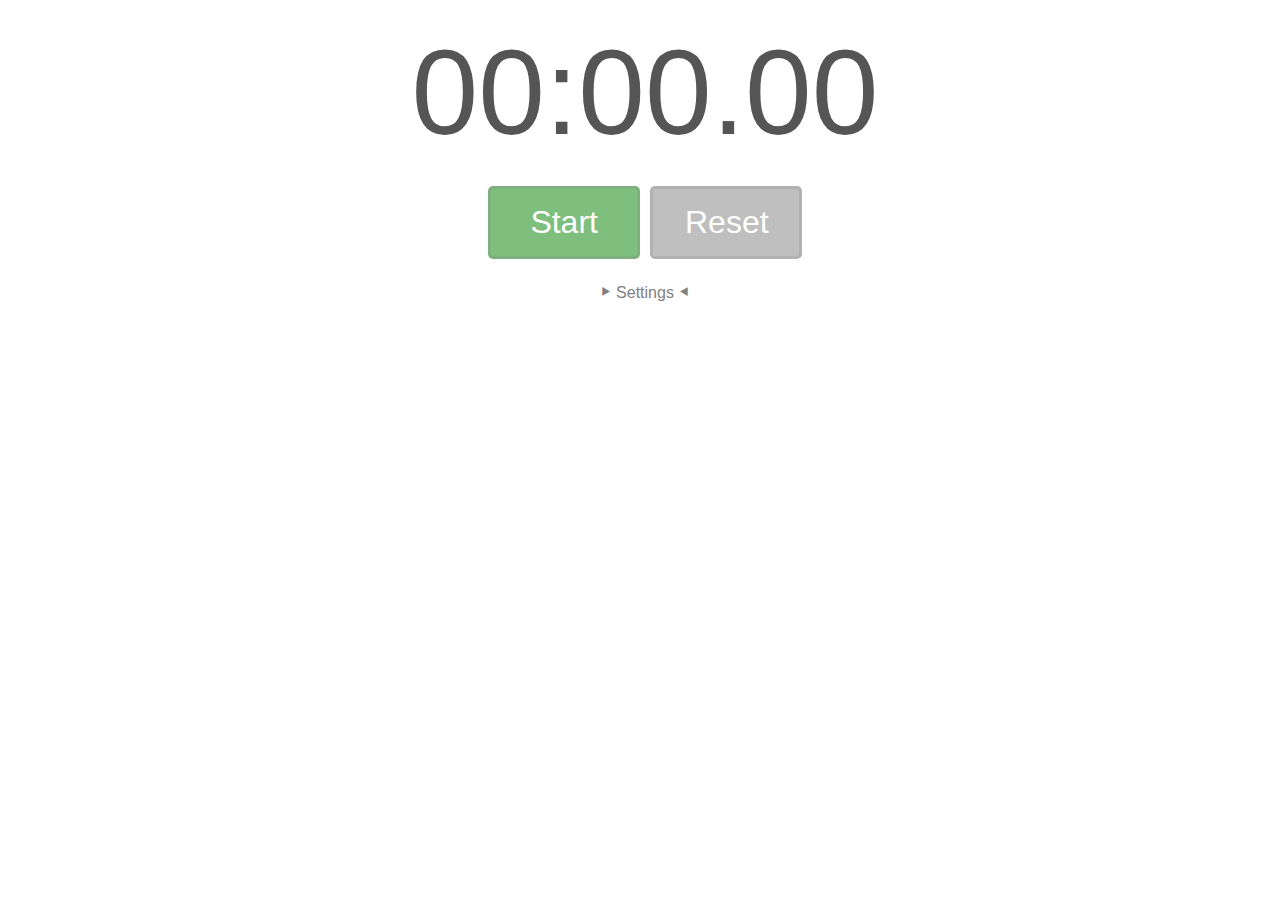
==== index.html @ 16de6f7b "File rename." ====
<!DOCTYPE html>

<html lang="fi">
<head>
	<meta charset="utf-8">
	<meta name="description" content="Timer with a countdown">
	<meta name="keywords" content="timer, countdown, text-to-speech, talking">
	<meta name="viewport" content="width=device-width, initial-scale=1.0">

	<title>Timer</title>

	<link href="speechtimer.css" rel="stylesheet">
</head>

<body>

<noscript><h3 class="error">JavaScript is not enabled!</h3></noscript>

<div class="layout">

	<div class="oneCol">
		<div id="digits">
			<span id="minussign">-</span><!--<span id="hours">00</span>:--><span id="minutes">00</span>:<span id="seconds">00</span>.<span id="hundredths">00</span><span style="visibility: hidden">-</span>
		</div>
	</div>

	<div class="alignRight"><button id="startButton">Start</button></div>
	<div class="alignLeft"><button id="resetButton">Reset</button></div>

	<div class="oneCol">
		<button id="toggleSettings">&#x2BC8; Settings &#x2BC7;</button>
	</div>

	<div class="oneCol">
		<div id="settings">
			<div><label for="countdownLength">Countdown length</label></div>
			<div>
				<select id="countdownLength" class="wideInput" name="drop0">
					<option value="30">30 seconds</option>
					<option value="15">15 seconds</option>
					<option value="10">10 seconds</option>
					<option value="5" selected>&nbsp;5 seconds</option>
					<option value="3">&nbsp;3 seconds</option>
					<option value="0">none</option>
				</select>
			</div>

			<div><label for="tellInterval">Time tell interval</label></div>
			<div>
				<select id="tellInterval" class="wideInput" name="drop1">
					<option value="60">60 seconds</option>
					<option value="30">30 seconds</option>
					<option value="15">15 seconds</option>
					<option value="10" selected>10 seconds</option>
					<option value="5">&nbsp;5 seconds</option>
					<option value="0">none</option>
				</select>
			</div>

			<div><label for="voiceType">Voice</label></div>
			<div><select id="voiceType" class="wideInput" name="drop2"><!--<option value="0">Voice #1</option>--></select></div>

			<div><label for="voiceVolume">Volume:</label> <span id="volumeNumber"></span></div>
			<div><input id="voiceVolume" class="wideInput slider" type="range" min="0.0" max="1.0" step="0.01" value="0.5"/></div>

			<div><label for="voiceRate">Rate:</label> <span id="rateNumber"></span></div>
			<div><input id="voiceRate" class="wideInput slider" type="range" min="0.1" max="2.0" step="0.01" value="1.05"/></div>

			<div><label for="voicePitch">Pitch:</label> <span id="pitchNumber"></span></div>
			<div><input id="voicePitch" class="wideInput slider" type="range" min="0.0" max="2.0" step="0.02" value="1.0"/></div>
		</div>
	</div>

</div>

<script src="speechtimer.js"></script>

</body>
</html>
---- speechtimer.css ----
* {
	box-sizing: border-box;
}

body {
	text-align: center;
	font-family: Open Sans, Verdana, sans-serif;
}

.layout {
	display: grid;
	grid-gap: 10px;
	grid-template-columns: 50% 50%;

	width: 80%;
	margin: auto;
}

.oneCol {
	grid-column: 1 / span 2;
}

.alignRight {
	text-align: right;
}

.alignLeft {
	text-align: left;
}

h3.error {
	color: red;
}

div {
	/* background-color: rgba(255, 0, 0, 0.1); */
}

div#digits {
	display: inline-block;
	font-size: 7.5em;
	/* font-weight: 100; */
	margin: 15px;
	/* border: 10px solid rgba(255, 0, 0, 0.2); */
	/* border-radius: 25% / 50%; */
	color: #555;
}

#minussign {
	visibility: hidden;
}

div#settings {
	/* display: inline-grid; */
	display: none;

	grid-template-columns: auto auto;
	grid-gap: 2px 2px;
	background-color: #2196F3;
	padding: 5px;
}

div#settings > div {
	background-color: rgba(255, 255, 255, 0.8);
	//border: 1px solid rgba(0, 0, 0, 0.8);
	padding: 10px;
	font-size: 16px;
	text-align: right;
}

#settings span {
	font-weight: bold;
}

.wideInput {
	width: 100%;
}

#settings input[type=range] {
	margin: 0px;
}

#settings input[type=text] {
	width: 100%;
}

button {
	cursor: pointer;
}

#startButton, #resetButton {
	width: 30%;
	min-width: 150px;

	opacity: 0.5;
	border: 3px solid rgba(0, 0, 0, 0.2);
	color: white;
	padding: 15px 32px;
	text-align: center;
	text-decoration: none;
	display: inline-block;
	font-size: 32px;
	border-radius: 5px;
}

#startButton {
	background-color: green;
}

#resetButton {
	background-color: grey;
}

a {
	text-decoration: none;
}

button#toggleSettings {
	color: gray;
	padding: 15px 32px;
	background-color: transparent;
	outline: none;
	border: none;
	font-size: 16px;
	text-align: center;
	text-decoration: none;
	display: inline-block;
}

button#toggleSettings:active {}

a:link {}
a:visited {}
a:hover {}
a:active {}



.burgercontainer {
	display: inline-block;
	cursor: pointer;
	width: 100px;
	height: 100px;
	background-color: skyblue;
	border-radius: 50%;
	padding: 10px;

	position: absolute;
	left: 10%;
	top: 10%;
}

.bar1, .bar2, .bar3 {
 	--gapSize: calc(100% / 7);

	width: calc(100% - var(--gapSize) * 2);
	height: var(--gapSize);
	background-color: #333;
	margin: var(--gapSize);
	transition: 0.4s;
}

/* Rotate first bar */
.change .bar1 {
	transform: translate(0, 200%) rotate(45deg);
}

/* Fade out the second bar */
.change .bar2 {
	opacity: 0;
}

/* Rotate last bar */
.change .bar3 {
	transform: translate(0, -200%) rotate(-45deg);
}



/*   Slider stuff   */



.slider {
	-webkit-appearance: none;
	width: 100%;
	height: 10px;
	border-radius: 5px;
	background: rgba(0, 0, 0, 0.3);
	outline: none;
	opacity: 0.7;
	-webkit-transition: .2s;
	transition: opacity .2s;
}

.slider::-webkit-slider-thumb {
	-webkit-appearance: none;
	appearance: none;
	width: 25px;
	height: 25px;
	border-radius: 50%;
	border: none;
	background: #4c7dae;
	cursor: pointer;
}

.slider::-moz-range-thumb {
	width: 25px;
	height: 25px;
	border-radius: 50%;
	border: none;
	background: #4c7dae;
	cursor: pointer;
}
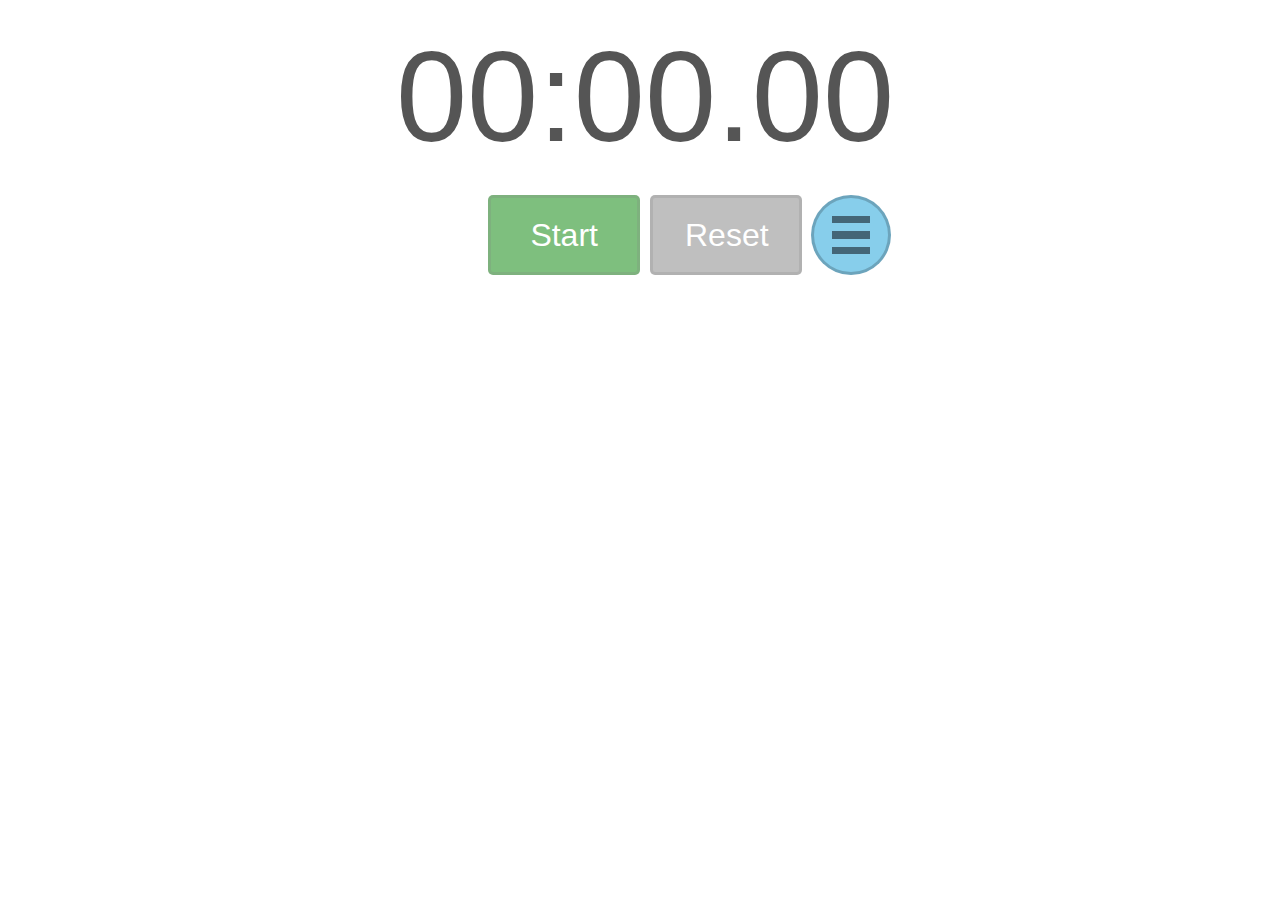
==== commit 31ffef3c: "Parempi asetusnappi." ====
--- a/index.html
+++ b/index.html
@@ -25,11 +25,20 @@
 	</div>
 
 	<div class="alignRight"><button id="startButton">Start</button></div>
-	<div class="alignLeft"><button id="resetButton">Reset</button></div>
+	<div class="alignLeft">
+		<button id="resetButton">Reset</button>
+		<div class="burgercontainer" id="toggleSettings">
+			<div class="bar1"></div>
+			<div class="bar2"></div>
+			<div class="bar3"></div>
+		</div>
+	</div>
 
+<!--
 	<div class="oneCol">
 		<button id="toggleSettings">&#x2BC8; Settings &#x2BC7;</button>
 	</div>
+-->
 
 	<div class="oneCol">
 		<div id="settings">
--- a/speechtimer.css
+++ b/speechtimer.css
@@ -5,6 +5,7 @@
 body {
 	text-align: center;
 	font-family: Open Sans, Verdana, sans-serif;
+	/* background-color: black; */
 }
 
 .layout {
@@ -22,10 +23,12 @@
 
 .alignRight {
 	text-align: right;
+	height: 80px;
 }
 
 .alignLeft {
 	text-align: left;
+	height: 80px;
 }
 
 h3.error {
@@ -38,7 +41,7 @@
 
 div#digits {
 	display: inline-block;
-	font-size: 7.5em;
+	font-size: 10vw;
 	/* font-weight: 100; */
 	margin: 15px;
 	/* border: 10px solid rgba(255, 0, 0, 0.2); */
@@ -50,7 +53,7 @@
 	visibility: hidden;
 }
 
-div#settings {
+#settings {
 	/* display: inline-grid; */
 	display: none;
 
@@ -60,9 +63,13 @@
 	padding: 5px;
 }
 
-div#settings > div {
+#settings.showIt {
+	display: inline-grid;
+}
+
+#settings > div {
 	background-color: rgba(255, 255, 255, 0.8);
-	//border: 1px solid rgba(0, 0, 0, 0.8);
+	/* border: 1px solid rgba(0, 0, 0, 0.8); */
 	padding: 10px;
 	font-size: 16px;
 	text-align: right;
@@ -89,6 +96,7 @@
 }
 
 #startButton, #resetButton {
+	height: 100%;
 	width: 30%;
 	min-width: 150px;
 
@@ -101,6 +109,8 @@
 	display: inline-block;
 	font-size: 32px;
 	border-radius: 5px;
+
+	margin: 0;
 }
 
 #startButton {
@@ -111,43 +121,19 @@
 	background-color: grey;
 }
 
-a {
-	text-decoration: none;
-}
-
-button#toggleSettings {
-	color: gray;
-	padding: 15px 32px;
-	background-color: transparent;
-	outline: none;
-	border: none;
-	font-size: 16px;
-	text-align: center;
-	text-decoration: none;
-	display: inline-block;
-}
-
-button#toggleSettings:active {}
-
-a:link {}
-a:visited {}
-a:hover {}
-a:active {}
-
 
 
 .burgercontainer {
 	display: inline-block;
 	cursor: pointer;
-	width: 100px;
-	height: 100px;
+	width: 80px;
+	height: 80px;
 	background-color: skyblue;
 	border-radius: 50%;
 	padding: 10px;
-
-	position: absolute;
-	left: 10%;
-	top: 10%;
+	border: 3px solid rgba(0, 0, 0, 0.2);
+	margin-left: 5px;
+	vertical-align: top; /* bottom?? */
 }
 
 .bar1, .bar2, .bar3 {
@@ -155,7 +141,7 @@
 
 	width: calc(100% - var(--gapSize) * 2);
 	height: var(--gapSize);
-	background-color: #333;
+	background-color: #467;
 	margin: var(--gapSize);
 	transition: 0.4s;
 }
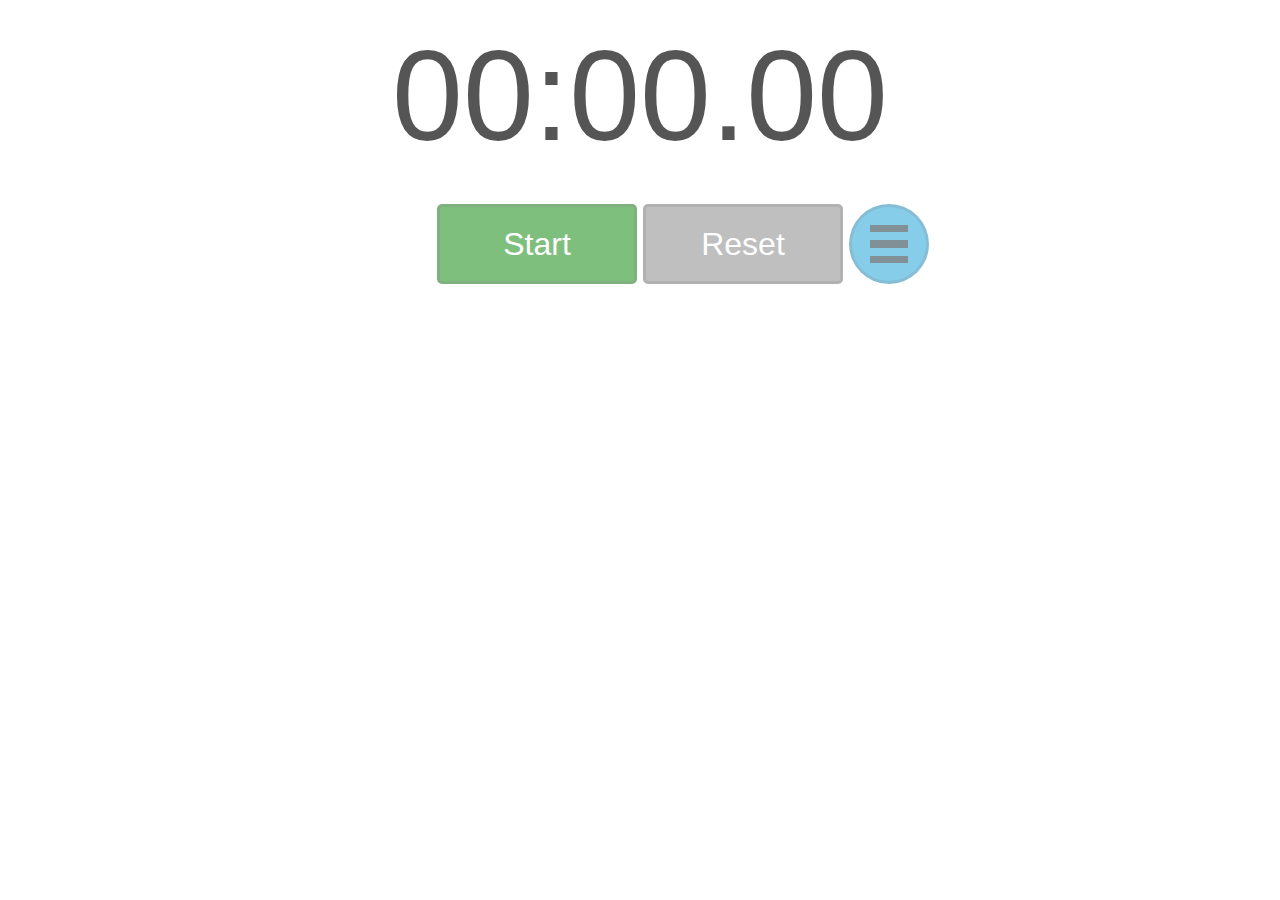
==== commit 8a8e9115: "Toimiiko paremmin mobiililla?" ====
--- a/index.html
+++ b/index.html
@@ -16,70 +16,69 @@
 
 <noscript><h3 class="error">JavaScript is not enabled!</h3></noscript>
 
-<div class="layout">
+<div id="digits">
+	<span id="minussign">-</span><!--<span id="hours">00</span>:--><span id="minutes">00</span>:<span id="seconds">00</span>.<span id="hundredths">00</span><span style="visibility: hidden">-</span>
+</div>
 
-	<div class="oneCol">
-		<div id="digits">
-			<span id="minussign">-</span><!--<span id="hours">00</span>:--><span id="minutes">00</span>:<span id="seconds">00</span>.<span id="hundredths">00</span><span style="visibility: hidden">-</span>
+<div id="buttons">
+	<div class="leftside">
+		<button id="startButton">Start</button>
+	</div>
+	<div class="rightside">
+		<div id="bundle">
+			<div>
+				<button id="resetButton">Reset</button>
+			</div>
+			<div>
+				<div class="burgercontainer" id="toggleSettings">
+					<div class="bar1"></div>
+					<div class="bar2"></div>
+					<div class="bar3"></div>
+				</div>
+			</div>
 		</div>
 	</div>
+</div>
 
-	<div class="alignRight"><button id="startButton">Start</button></div>
-	<div class="alignLeft">
-		<button id="resetButton">Reset</button>
-		<div class="burgercontainer" id="toggleSettings">
-			<div class="bar1"></div>
-			<div class="bar2"></div>
-			<div class="bar3"></div>
+<div>
+	<div id="settings">
+		<div><label for="countdownLength">Countdown length</label></div>
+		<div>
+			<select id="countdownLength" name="drop0">
+				<option value="30">30 seconds</option>
+				<option value="15">15 seconds</option>
+				<option value="10">10 seconds</option>
+				<option value="5" selected>&nbsp;5 seconds</option>
+				<option value="3">&nbsp;3 seconds</option>
+				<option value="0">none</option>
+			</select>
 		</div>
+
+		<div><label for="tellInterval">Time tell interval</label></div>
+		<div>
+			<select id="tellInterval" name="drop1">
+				<option value="60">60 seconds</option>
+				<option value="30">30 seconds</option>
+				<option value="15">15 seconds</option>
+				<option value="10" selected>10 seconds</option>
+				<option value="5">&nbsp;5 seconds</option>
+				<option value="1">&nbsp;1 second</option>
+				<option value="0">none</option>
+			</select>
+		</div>
+
+		<div><label for="voiceType">Voice</label></div>
+		<div><select id="voiceType" name="drop2"><!--<option value="0">Voice #1</option>--></select></div>
+
+		<div><label for="voiceVolume">Volume:</label> <span id="volumeNumber"></span></div>
+		<div><input id="voiceVolume" class="slider" type="range" min="0.0" max="1.0" step="0.01" value="0.5"/></div>
+
+		<div><label for="voiceRate">Rate:</label> <span id="rateNumber"></span></div>
+		<div><input id="voiceRate" class="slider" type="range" min="0.1" max="2.0" step="0.01" value="1.05"/></div>
+
+		<div><label for="voicePitch">Pitch:</label> <span id="pitchNumber"></span></div>
+		<div><input id="voicePitch" class="slider" type="range" min="0.0" max="2.0" step="0.02" value="1.0"/></div>
 	</div>
-
-<!--
-	<div class="oneCol">
-		<button id="toggleSettings">&#x2BC8; Settings &#x2BC7;</button>
-	</div>
--->
-
-	<div class="oneCol">
-		<div id="settings">
-			<div><label for="countdownLength">Countdown length</label></div>
-			<div>
-				<select id="countdownLength" class="wideInput" name="drop0">
-					<option value="30">30 seconds</option>
-					<option value="15">15 seconds</option>
-					<option value="10">10 seconds</option>
-					<option value="5" selected>&nbsp;5 seconds</option>
-					<option value="3">&nbsp;3 seconds</option>
-					<option value="0">none</option>
-				</select>
-			</div>
-
-			<div><label for="tellInterval">Time tell interval</label></div>
-			<div>
-				<select id="tellInterval" class="wideInput" name="drop1">
-					<option value="60">60 seconds</option>
-					<option value="30">30 seconds</option>
-					<option value="15">15 seconds</option>
-					<option value="10" selected>10 seconds</option>
-					<option value="5">&nbsp;5 seconds</option>
-					<option value="0">none</option>
-				</select>
-			</div>
-
-			<div><label for="voiceType">Voice</label></div>
-			<div><select id="voiceType" class="wideInput" name="drop2"><!--<option value="0">Voice #1</option>--></select></div>
-
-			<div><label for="voiceVolume">Volume:</label> <span id="volumeNumber"></span></div>
-			<div><input id="voiceVolume" class="wideInput slider" type="range" min="0.0" max="1.0" step="0.01" value="0.5"/></div>
-
-			<div><label for="voiceRate">Rate:</label> <span id="rateNumber"></span></div>
-			<div><input id="voiceRate" class="wideInput slider" type="range" min="0.1" max="2.0" step="0.01" value="1.05"/></div>
-
-			<div><label for="voicePitch">Pitch:</label> <span id="pitchNumber"></span></div>
-			<div><input id="voicePitch" class="wideInput slider" type="range" min="0.0" max="2.0" step="0.02" value="1.0"/></div>
-		</div>
-	</div>
-
 </div>
 
 <script src="speechtimer.js"></script>
--- a/speechtimer.css
+++ b/speechtimer.css
@@ -5,48 +5,52 @@
 body {
 	text-align: center;
 	font-family: Open Sans, Verdana, sans-serif;
-	/* background-color: black; */
-}
-
-.layout {
-	display: grid;
-	grid-gap: 10px;
-	grid-template-columns: 50% 50%;
-
-	width: 80%;
-	margin: auto;
-}
-
-.oneCol {
-	grid-column: 1 / span 2;
-}
-
-.alignRight {
+	color: #555;
+}
+
+/* hmm: https://material.io/design/color/dark-theme.html */
+
+@media (prefers-color-scheme: dark) {
+	body {
+		color: #999;
+		background: #121212;
+	}
+}
+
+#buttons {
+	display: flex;
+	flex-wrap: nowrap;
+	justify-content: center;
+	padding: 20px;
+}
+
+.leftside {
+	width: 50%;
 	text-align: right;
-	height: 80px;
-}
-
-.alignLeft {
+	margin-right: 3px;
+}
+
+.rightside {
+	width: 50%;
 	text-align: left;
-	height: 80px;
+	margin-left: 3px;
+}
+
+#bundle {
+	display: flex;
+	flex-wrap: nowrap;
+	justify-content: flex-start;
 }
 
 h3.error {
 	color: red;
 }
 
-div {
-	/* background-color: rgba(255, 0, 0, 0.1); */
-}
-
-div#digits {
+#digits {
 	display: inline-block;
-	font-size: 10vw;
-	/* font-weight: 100; */
+	/* font-size: max(10vw, 25px); */
+	font-size: calc(8vw + 25px);
 	margin: 15px;
-	/* border: 10px solid rgba(255, 0, 0, 0.2); */
-	/* border-radius: 25% / 50%; */
-	color: #555;
 }
 
 #minussign {
@@ -69,25 +73,23 @@
 
 #settings > div {
 	background-color: rgba(255, 255, 255, 0.8);
-	/* border: 1px solid rgba(0, 0, 0, 0.8); */
+
 	padding: 10px;
 	font-size: 16px;
 	text-align: right;
+	color: black;
 }
 
 #settings span {
 	font-weight: bold;
 }
 
-.wideInput {
+#settings select {
 	width: 100%;
 }
 
 #settings input[type=range] {
 	margin: 0px;
-}
-
-#settings input[type=text] {
 	width: 100%;
 }
 
@@ -97,13 +99,15 @@
 
 #startButton, #resetButton {
 	height: 100%;
-	width: 30%;
-	min-width: 150px;
+	width: 15vw;
+	min-width: 200px;
+
+	overflow: hidden;
 
 	opacity: 0.5;
 	border: 3px solid rgba(0, 0, 0, 0.2);
 	color: white;
-	padding: 15px 32px;
+
 	text-align: center;
 	text-decoration: none;
 	display: inline-block;
@@ -123,16 +127,21 @@
 
 
 
+/* settings button */
+
+
+
 .burgercontainer {
 	display: inline-block;
 	cursor: pointer;
 	width: 80px;
 	height: 80px;
-	background-color: skyblue;
+	background-color: rgb(15, 157, 215);
+	opacity: 0.5;
 	border-radius: 50%;
 	padding: 10px;
 	border: 3px solid rgba(0, 0, 0, 0.2);
-	margin-left: 5px;
+	margin-left: 6px;
 	vertical-align: top; /* bottom?? */
 }
 
@@ -141,8 +150,9 @@
 
 	width: calc(100% - var(--gapSize) * 2);
 	height: var(--gapSize);
-	background-color: #467;
 	margin: var(--gapSize);
+
+	background-color: #04232f;
 	transition: 0.4s;
 }
 
